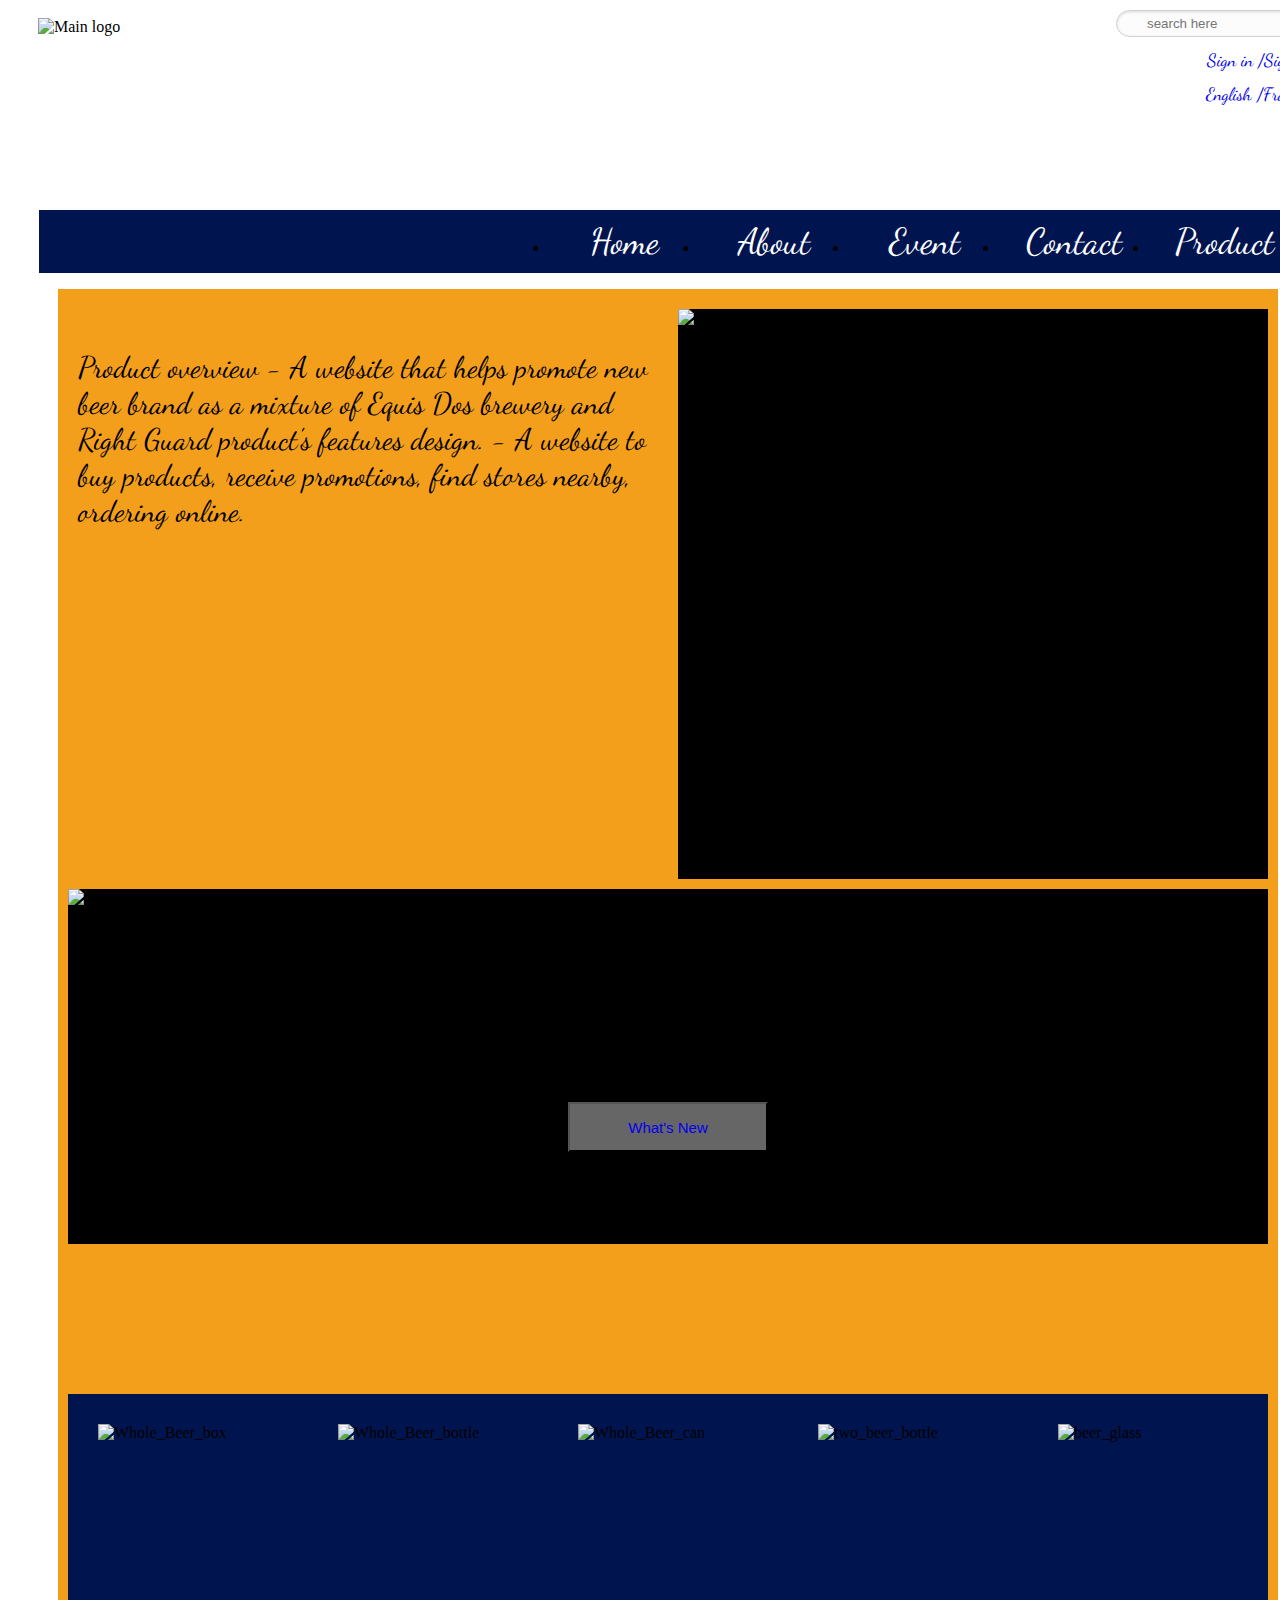
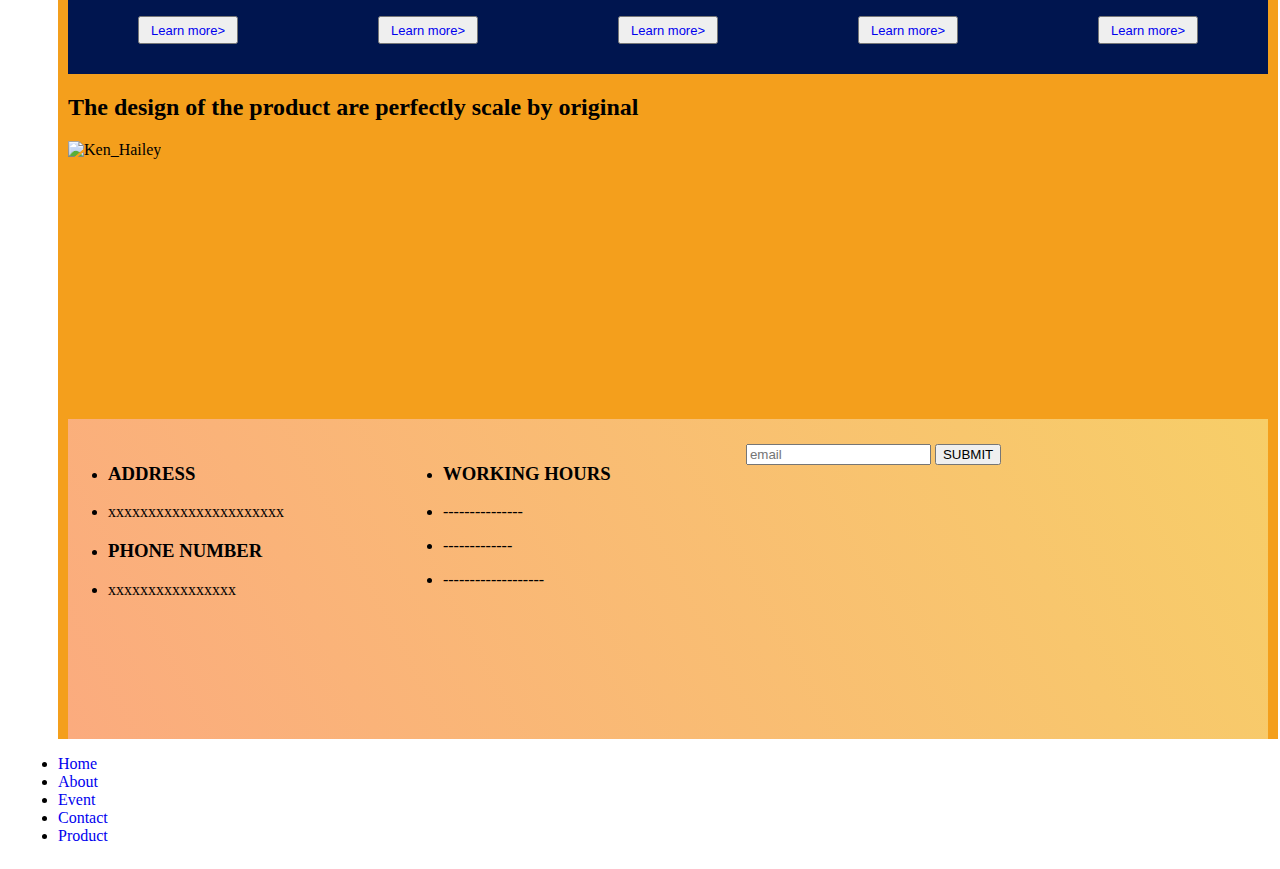
==== index.html @ 6901e64b "redesign main page" ====
<!DOCTYPE html>
<html lang="en">
	<head>
		<meta charset="UTF-8">
		<title>Right Guard Beer</title>
		<link href="css/main.css" rel="stylesheet" type="text/css">
		<link rel="preconnect" href="https://fonts.gstatic.com">
		<link href="https://fonts.googleapis.com/css2?family=Ballet&family=Cinzel&family=Dancing+Script:wght@500&display=swap" rel="stylesheet">
		<link rel="preconnect" href="https://fonts.gstatic.com">
		<link href="https://fonts.googleapis.com/css2?family=Ballet&family=Dancing+Script:wght@500&display=swap" rel="stylesheet">
	</head>
	<body>
		<!-- Content Goes Here -->
		<h1 class="hidden">Main page</h1>
		<div id="containeroutside">	
			<header id="header">
				<div id="logo"> <img src="images/logo_main.png" alt="Main logo" width="480" height="256" >  </div>
				<div id="searchitems"> 	
						<form id="searchForm">
						<input type="text" placeholder="search here">
					</form>
					<a href="#"> Sign in /Sign Up </a>
					<a href="#"> English /Francais </a>		
				</div>
			</header>
			<div id="mainNav">
				<ul>
					<li><a href="index.html">Home</a></li>
					<li><a href="about.html">About</a></li>
					<li><a href="advertisement.html">Event</a></li>
					<li><a href="contact.html">Contact</a></li>
					<li><a href="product.html">Product</a></li>	
				</ul>		
			</div>
			<div id="containerinside">
				<section id="Promotion">
					<h2 class="hidden">Promotion section</h2>
					<p id="Promotiontext"> Product overview 
						- A website that helps promote new beer brand as a mixture of Equis Dos brewery and Right Guard product’s features design.
						- A website to buy products, receive promotions, find stores nearby, ordering online.	
					</p>
					<div id="Promotioniamge">
						<img src="images/beer_glass.png" alt="beerglassprofile" width="700" height="570">
					</div>
				</section>
				<section id="Promoimage">
					<h2 class="hidden">Wide Promotion image</h2>
					<img src="images/Cheers.jpg" alt="Bottle" height="500" width="1200">
				<button >
					<a href="advertisement.html">What's New</a>
				</button>
			</section>
				<div class="product">
	  				<div>
	  					<img src="images/Beer_box.png" alt="Whole_Beer_box" width="180" height="180"><button>
	  						<a href="product.html">Learn more></a>
	  					</button>
	  				</div>
	  				<div>
	  					<img src="images/Beer_bottle.jpg" alt="Whole_Beer_bottle" width="180" height="180">
	  					<button>
	  						<a href="product.html">Learn more></a>
	  					</button>
	  				</div>
	  				<div>
	  					<img src="images/Beer_can.png" alt="Whole_Beer_can" width="180" height="180"><button>
	  						<a href="product.html">Learn more></a>
	  					</button>
	  				</div>  
	  				<div>
	  					<img src="images/Bottle0001.jpg" alt="two_beer_bottle" width="180" height="180">
	  					<button>
	  						<a href="product.html">Learn more></a>
	  					</button>
	  				</div>
	  				<div>
	  					<img src="images/Beer_glass.jpg" alt="beer_glass" width="180" height="180">
	  					<button>
	  						<a href="product.html">Learn more></a>
	  					</button>
	  				</div>
				</div>
				<section id="Content">
					<h2 class="hidden">Content Area</h2>
					<h2> The design of the product are perfectly scale by original</h2>
					<img src="images/Ken_Hailey.jpeg" alt="Ken_Hailey" >
				</section>
				<section id="infoMain">
					<h2 class="hidden">Footer Section</h2>
					<ul>	
						<li><h3>ADDRESS</h3></li>
						<li><p>xxxxxxxxxxxxxxxxxxxxxx</p></li>
						<li><h3> PHONE NUMBER</h3></li>
						<li><p>xxxxxxxxxxxxxxxx</p></li>
					</ul>
					<ul>
						<li><h3>WORKING HOURS</h3></li>
						<li><p>---------------</p></li>
						<li><p>-------------</p></li>
						<li><p>-------------------</p></li>
					</ul>

					<div id="Info">
						<input type="text" placeholder="email">
						<input type="submit" value="SUBMIT">
					</div>
				</section>
			</div>
			<footer>
				<section id="footenav">
					<ul>
					<li><a href="index.html">Home</a></li>
					<li><a href="about.html">About</a></li>
					<li><a href="advertisement.html">Event</a></li>
					<li><a href="contact.html">Contact</a></li>
					<li><a href="product.html">Product</a></li>	
				</ul>			
				</section>				
				
				
			</footer>
		</div>
	</body>

</html>
---- css/main.css ----
.hidden
{
	display: none;
}
a
{
	text-decoration: none;
}


#containeroutside 
{
	width: 1300px;
	padding-left: 10px;
	padding-right: 10px;
	margin: 0 auto;
	background: #ffffff;
}

#header
{
	display: flex;
	flex-direction: row;
	height: 120px;
	margin-top: 10px;
	width: 100%;
}
#searchitems
{   
    font-family: 'Ballet', cursive;
    font-family: 'Dancing Script', cursive;
    margin-top: 5px
 	padding: auto;
 	margin-left: auto;
 	display: flex;
 	flex-direction: column;
}
#searchitems a
{
	padding-top: 12px;
	font-size: 18px;
	margin-left: auto;
}
#searchForm
{
	margin-left: auto;
}

#searchForm input
{
	width: 150px;
	border: 1px solid #d1d1d1;
	border-radius: 20px;
	padding: 5px 20px 5px 30px; /*trbl*/
	background: url('../images/search_glass.jpeg') no-repeat #fcfcfc 8px 4px;
	background-size: 20px;
	box-shadow: 0 1px 3px rgba(0,0,0,.15) inset;
}

#mainNav ul
{
	margin-top: 80px;
	margin-left: 21px;
	display: flex;
	flex-direction: row;
	background-color: #00154f;
	padding-left: 510px;
}
#mainNav ul li a
{
	display: block;
	width: 150px;
	text-align: center;
	padding-top: 10px;
	padding-bottom: 10px;
	border-radius: 15px;
	transition: all .4s ease-in-out; 
    font-family: 'Ballet', cursive;
    font-family: 'Dancing Script', cursive;
    font-size: 36px;
    color: #ffffff;
}
#mainNav ul li a:hover
{
	background-color: #efefef;
	color: #00154f;
}
#logo
{
	height: 295px;
	width: 900px;
	margin-top: 8px;
	margin-left: 20px;
 }
#containerinside
{
	width: 1200px;
	height: auto;
	padding-left: 10px;
	padding-right: 10px;
	margin: 0 auto;
	background-color: #f49f1c;
}

#Promotion
{
	display: flex;
	flex-direction: row;
	width: 100%;
}

#Promotioniamge
{
	width: 925px;
	height: 570px;
	background-color: black;
	margin-top: 20px;
}

#Promotiontext
{
	width: 925px;
	margin: 10px;
	flex-direction: column;
	font-family: 'Ballet', cursive;
	font-family: 'Cinzel', serif;
	font-family: 'Dancing Script', cursive;
	font-size: 30px;
	padding-top: 50px;
}

#Promoimage
{
	display: flex;
	background-color: black;
	width: 100%;
	height: 355px;
	margin-top: 10px;
    position: relative;
    justify-content: center;
}
#Promoimage button
{
  position: absolute;
  text-align: center; 
  width: 200px;
  height: 50px;
  top: 60%;
  background-color: #666;
  font-size: 15px;
}

.product 
{
  display: flex;
  flex-wrap: nowrap;
  justify-content: flex-start;
  margin-top: 150px;
  background-color: #00154f;
}

.product  div
 {
  display: flex;
  flex-direction: column;
  width: 180px;
  height: 220px;
  margin: 30px;
  align-items: center;
}
.product button
{
	width: 100px;
	height: 30px;
	font-size: 13px;
	margin-top: 12px;
}

#Content
{

	width: 100%;
	height: 310px;
	margin-top: 15px;
	margin-bottom: 15px;
}
 #wideimage
 {
 	display: flex;
 	height: 80px;
 	width: 100%;
 	margin-top: 10px; 
 	justify-content: space-around;
 	flex-direction: row;

 }
 #infoMain
{
	display: flex;
	flex-direction: row;
	justify-content: flex-start;
	background-color: #FBAB7E;
	background-image: linear-gradient(62deg, #FBAB7E 0%, #F7CE68 100%);

}

#infoMain ul
{
	width: 600px;
	height: 150px;
	margin-top: 25px;
	margin-bottom: 25px;
	margin-right: 8px;
}

#Info
{
	width: 1075px;
	height: 270px;
	margin-top: 25px;
	margin-bottom: 25px;
	margin-left: 8px;
	margin-right: 8px;
	margin: center;
}
#Content1
{
	background-color: black;
	width: 100%;
	height: 610px;
	margin-top: 25px;
}

#Content2
{
	background-color: black;
	width: 100%;
	height: 610px;
	margin-top: 25px;
}

#Content3
{
	width: 100%;
	height: 610px;
	margin-top: 25px;
}

#Contact
{
	display: flex;
	flex-direction: row;
	justify-content: flex-start;
}

#Infoarea
{
	width: 1060px;
	height: 275px;
	background-color: black;
	margin-top: 25px;
	margin-right: 30px;
}

#Contactarea
{
	width: 785px;
	height: 275px;
	background-color: black;
	margin-top: 25px;
}
#button {
  background-color: green;
  border: none;
  color: white;
  padding: 15px 32px;
  text-align: center;
  text-decoration: none;
  display: inline-block;
  font-size: 16px;
  margin: 4px 2px;
  cursor: pointer;
}
#button2 {background-color: green;}

#footenav
{
	display: flex;
	flex-direction: row;
	justify-content: flex-start;

}
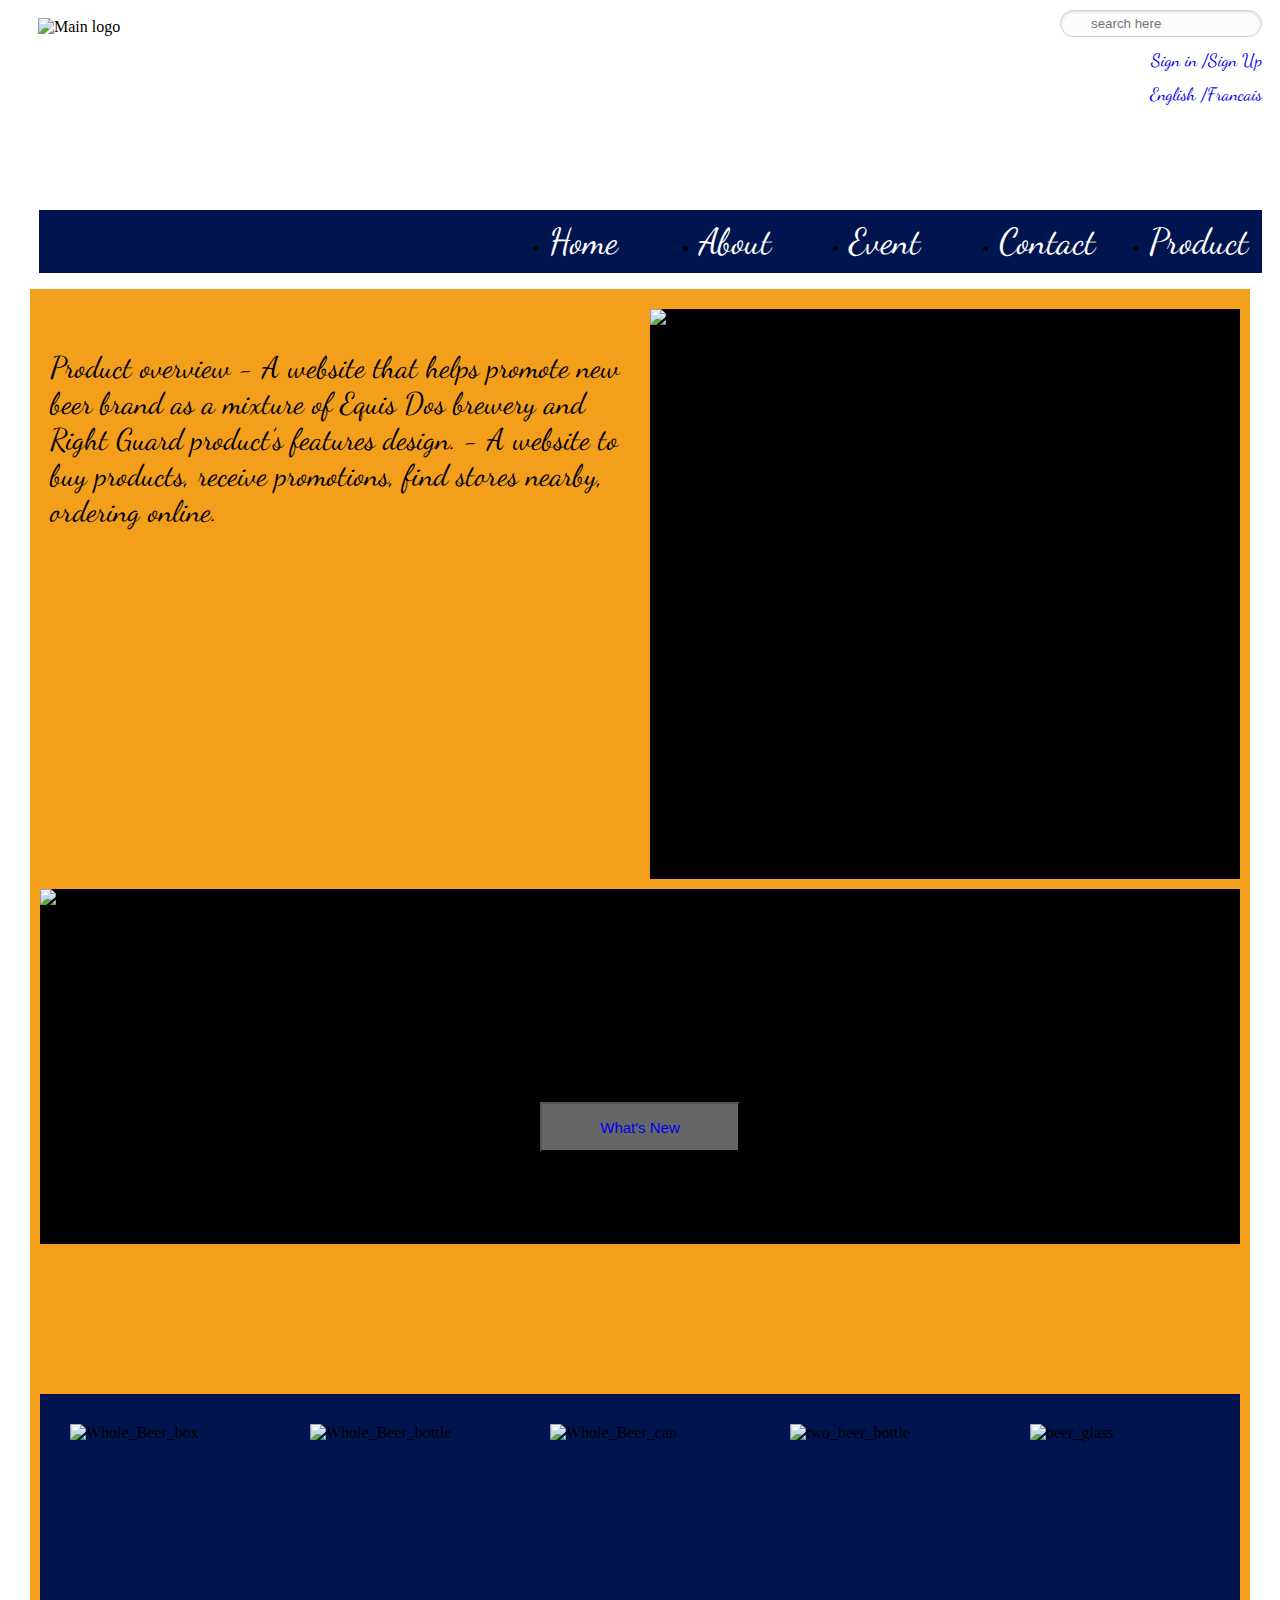
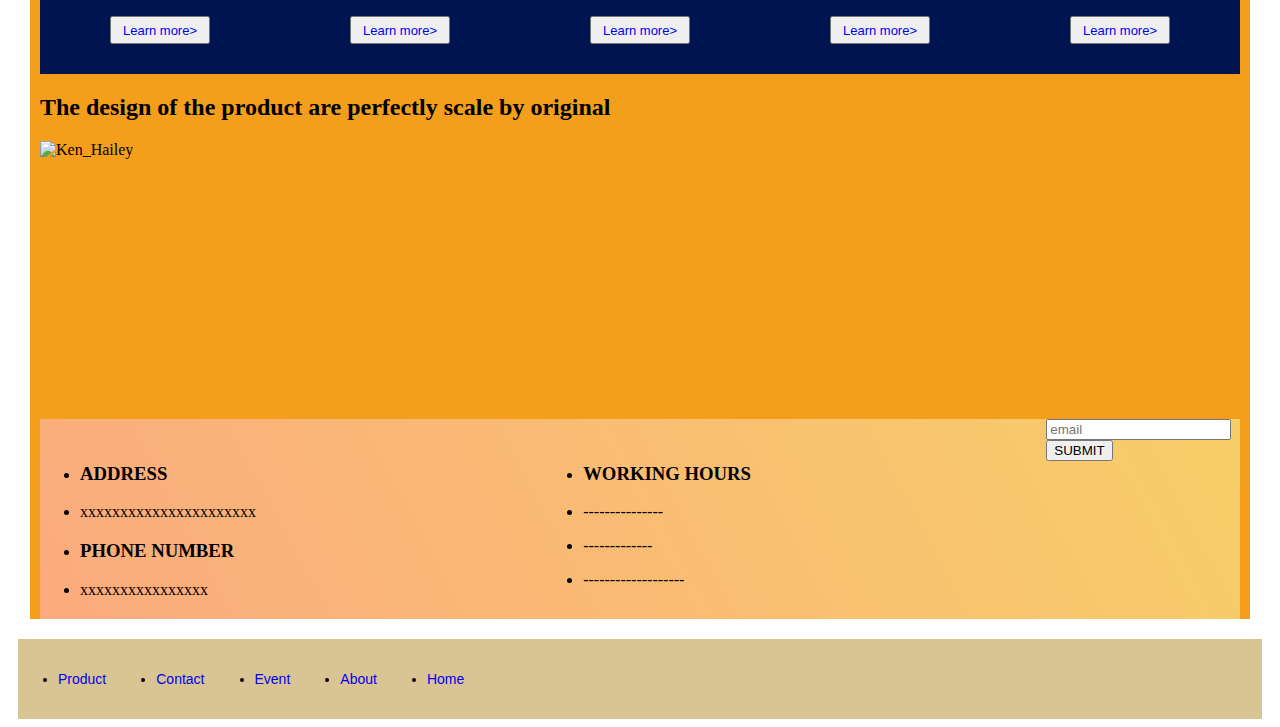
==== commit d6c80306: "Merge pull request #4 from trieucool274/dev.Trieu_Linh.files" ====
--- a/index.html
+++ b/index.html
@@ -3,7 +3,8 @@
 	<head>
 		<meta charset="UTF-8">
 		<title>Right Guard Beer</title>
-		<link href="css/main.css" rel="stylesheet" type="text/css">
+		<meta name="viewport" content="initial-scale=1.0, width=device-width">
+		<link href="css/main_page.css" rel="stylesheet" type="text/css">
 		<link rel="preconnect" href="https://fonts.gstatic.com">
 		<link href="https://fonts.googleapis.com/css2?family=Ballet&family=Cinzel&family=Dancing+Script:wght@500&display=swap" rel="stylesheet">
 		<link rel="preconnect" href="https://fonts.gstatic.com">
@@ -14,12 +15,12 @@
 		<h1 class="hidden">Main page</h1>
 		<div id="containeroutside">	
 			<header id="header">
-				<div id="logo"> <img src="images/logo_main.png" alt="Main logo" width="480" height="256" >  </div>
+				<div id="logo"> <img src="images/logo_main.png" alt="Main logo" max-width="480" height="256" >  </div>
 				<div id="searchitems"> 	
 						<form id="searchForm">
 						<input type="text" placeholder="search here">
 					</form>
-					<a href="#"> Sign in /Sign Up </a>
+					<a href="contact.html"> Sign in /Sign Up </a>
 					<a href="#"> English /Francais </a>		
 				</div>
 			</header>
@@ -40,7 +41,8 @@
 						- A website to buy products, receive promotions, find stores nearby, ordering online.	
 					</p>
 					<div id="Promotioniamge">
-						<img src="images/beer_glass.png" alt="beerglassprofile" width="700" height="570">
+						<source srcet="images/beer_glass.png" max-width="400" max-height="270" media="(min-width: 400px)">
+						<img src="images/beer_glass.png" alt="beerglassprofile" max-width="700" max-height="570">
 					</div>
 				</section>
 				<section id="Promoimage">
@@ -50,7 +52,7 @@
 					<a href="advertisement.html">What's New</a>
 				</button>
 			</section>
-				<div class="product">
+				<div class="product" media="(min-width: 400px)">
 	  				<div>
 	  					<img src="images/Beer_box.png" alt="Whole_Beer_box" width="180" height="180"><button>
 	  						<a href="product.html">Learn more></a>
@@ -107,7 +109,7 @@
 				</section>
 			</div>
 			<footer>
-				<section id="footenav">
+				<section id="footer">
 					<ul>
 					<li><a href="index.html">Home</a></li>
 					<li><a href="about.html">About</a></li>
--- a/css/main_page.css
+++ b/css/main_page.css
@@ -0,0 +1,263 @@
+.hidden
+{
+	display: none;
+}
+a
+{
+	text-decoration: none;
+}
+
+
+#containeroutside 
+{
+	max-width: 1300px;
+	padding-left: 10px;
+	padding-right: 10px;
+	margin: 0 auto;
+	background: #ffffff;
+}
+
+#header
+{
+	display: flex;
+	flex-direction: row;
+	height: 120px;
+	margin-top: 10px;
+	width: 100%;
+}
+#searchitems
+{   
+    font-family: 'Ballet', cursive;
+    font-family: 'Dancing Script', cursive;
+    margin-top: 5px
+ 	padding: auto;
+ 	margin-left: auto;
+ 	display: flex;
+ 	flex-direction: column;
+}
+#searchitems a
+{
+	padding-top: 12px;
+	font-size: 18px;
+	margin-left: auto;
+}
+#searchForm
+{
+	margin-left: auto;
+}
+
+#searchForm input
+{
+	width: 150px;
+	border: 1px solid #d1d1d1;
+	border-radius: 20px;
+	padding: 5px 20px 5px 30px; /*trbl*/
+	background: url('../images/search_glass.jpeg') no-repeat #fcfcfc 8px 4px;
+	background-size: 20px;
+	box-shadow: 0 1px 3px rgba(0,0,0,.15) inset;
+}
+
+#mainNav ul
+{
+	margin-top: 80px;
+	margin-left: 21px;
+	display: flex;
+	flex-direction: row;
+	background-color: #00154f;
+	padding-left: 510px;
+}
+#mainNav ul li a
+{
+	display: flex;
+	width: 150px;
+	text-align: center;
+	padding-top: 10px;
+	padding-bottom: 10px;
+	border-radius: 15px;
+	transition: all .4s ease-in-out; 
+    font-family: 'Ballet', cursive;
+    font-family: 'Dancing Script', cursive;
+    font-size: 36px;
+    color: #ffffff;
+}
+#mainNav ul li a:hover
+{
+	background-color: #efefef;
+	color: #00154f;
+}
+#logo
+{
+	display: flex;
+	height: 295px;
+	width: 70%;
+	margin-top: 8px;
+	margin-left: 20px;
+ }
+#containerinside
+{
+	max-width: 1200px;
+	height: auto;
+	padding-left: 10px;
+	padding-right: 10px;
+	margin: 0 auto;
+	background-color: #f49f1c;
+}
+
+#Promotion
+{
+	display: flex;
+	flex-direction: row;
+	width: 100%;
+}
+
+#Promotioniamge
+{
+	display: flex;
+	width: 925px;
+	height: 570px;
+	background-color: black;
+	margin-top: 20px;
+}
+
+#Promotiontext
+{
+	width: 925px;
+	margin: 10px;
+	flex-direction: column;
+	font-family: 'Ballet', cursive;
+	font-family: 'Cinzel', serif;
+	font-family: 'Dancing Script', cursive;
+	font-size: 30px;
+	padding-top: 50px;
+}
+
+#Promoimage
+{
+	display: flex;
+	background-color: black;
+	width: 100%;
+	height: 355px;
+	margin-top: 10px;
+    position: relative;
+    justify-content: center;
+}
+#Promoimage button
+{
+  position: absolute;
+  text-align: center; 
+  width: 200px;
+  height: 50px;
+  top: 60%;
+  background-color: #666;
+  font-size: 15px;
+}
+
+.product 
+{
+  display: flex;
+  flex-wrap: nowrap;
+  justify-content: flex-start;
+  margin-top: 150px;
+  background-color: #00154f;
+}
+
+.product  div
+ {
+  display: flex;
+  flex-direction: column;
+  max-width: 180px;
+  height: 220px;
+  margin: 30px;
+  align-items: center;
+}
+.product button
+{
+	width: 100px;
+	height: 30px;
+	font-size: 13px;
+	margin-top: 12px;
+}
+
+#Content
+{
+
+	width: 100%;
+	height: 310px;
+	margin-top: 15px;
+	margin-bottom: 15px;
+}
+ 
+ #infoMain
+{
+	display: flex;
+	flex-direction: row;
+	justify-content: flex-start;
+	background-color: #FBAB7E;
+	background-image: linear-gradient(62deg, #FBAB7E 0%, #F7CE68 100%);
+
+}
+
+#infoMain ul
+{
+	width: 600px;
+	height: 150px;
+	margin-top: 25px;
+	margin-bottom: 25px;
+	margin-right: 8px;
+}
+
+
+
+
+
+#Contactarea
+{
+	width: 785px;
+	height: 275px;
+	background-color: black;
+	margin-top: 25px;
+}
+
+
+#footer
+{ display:flex;
+width: 100%;
+height: 80px;
+background-color: #d9c493;
+ align-items: center;
+margin-top: 20px;}
+
+#footer ul li
+ { float: right; 
+   margin-right: 50px;
+   font-family: Arial;
+   font-size: 14px;}
+ 
+@media screen and (max-width: 400px) {
+	#containerinside
+{
+
+	width: 100%;
+
+}
+
+#Promotionimage
+{
+	width: 70%;
+}
+#header
+{
+	width: 100%;
+}
+.product 
+{
+  display: flex;
+  flex-wrap: nowrap;
+  justify-content: flex-start;
+  flex-direction: column;
+}
+}
+
+
+
+
